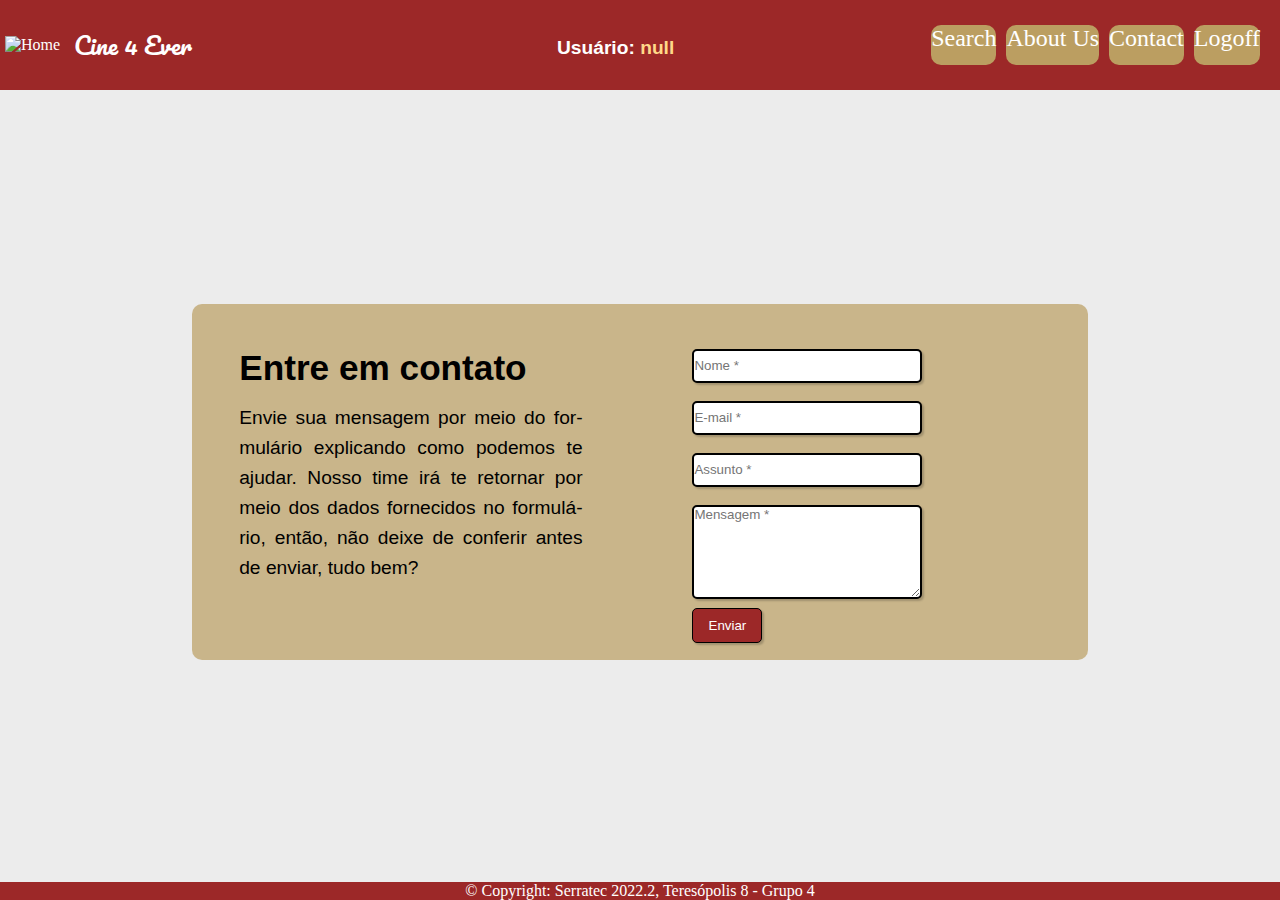
==== pages/contato/index.html @ 16ab35d5 "beta" ====
<!DOCTYPE html>
<html lang="en">

<head>
    <meta charset="UTF-8">
    <meta http-equiv="X-UA-Compatible" content="IE=edge">
    <meta name="viewport" content="width=device-width, initial-scale=1.0">
    <link rel="stylesheet" href="style.css">


    <title>Contato</title>
    <!-- CSS only -->
    <link href="https://cdn.jsdelivr.net/npm/bootstrap@5.2.1/dist/css/bootstrap.min.css" rel="stylesheet"
        integrity="sha384-iYQeCzEYFbKjA/T2uDLTpkwGzCiq6soy8tYaI1GyVh/UjpbCx/TYkiZhlZB6+fzT" crossorigin="anonymous" />
</head>

<body>
    <header class="header">
        <div id="logo_container">
            <a class="botaoHomeLink" href="/pages/inicio/index.html"><img class="mainImg" src="../../imagens/background-pipoca.png" width="55px" height="55px"
            alt="Home"></a>
            <div class="div_header_titulo">Cine 4 Ever</div>
        </div>
        <div id="bv_container">
            <div id="bem_vindo"></div>
        </div>
        <nav class="nav">
        <!-- <ul>
          <li><a href="">Search</a></li>
          <li><a href="">Contact</a></li>
          <li><a href="">About Us</a></li>
          </ul> -->
          <a  id="botao-menu" class="btn btn-primary" href="/pages/search/index.html" role="button">Search</a>
          <a  id="botao-menu" class="btn btn-primary" href="/pages/about/index.html" role="button">About Us</a>
          <a  id="botao-menu" class="btn btn-primary" href="/pages/contato/index.html" role="button">Contact</a>
          <a  id="botao-menu" class="btn btn-primary" href="../../pages/login/index.html" role="button">Logoff</a>
        </nav>
    </header>
    <main>
        <div class="div_help">
            <ul id="div_help_ul">
                <li class="div_help_li_h2">
                    <h2 id="div_help_li_h2">Entre em contato</h2>
                </li>
                <li class="div_help_li_p">
                    <p id="div_help_li_p">Envie sua men&shy;sa&shy;gem por meio do for&shy;mu&shy;lá&shy;rio ex&shy;pli&shy;can&shy;do como po&shy;de&shy;mos te ajudar. Nosso time irá te
                        re&shy;tor&shy;nar
                        por meio dos dados for&shy;ne&shy;ci&shy;dos no for&shy;mu&shy;lá&shy;rio, então, não deixe de con&shy;fe&shy;rir antes de enviar, tudo
                        bem?</p>
                </li>
            </ul>
            <div class="div_help_input">
                <div id="input_nome"><input type="text" placeholder="Nome *" required></div><br>
                <div id="input_email"><input type="email" placeholder="E-mail *" required></div><br>
                <div id="input_assunto"><input type="text" placeholder="Assunto *" required></div><br>
                <div id="input_msg"> <textarea name="mensagem" cols="20" rows="6" placeholder="Mensagem *"
                        required></textarea> </div>
                <div id="input_botao_enviar"><input type="submit" value="Enviar"></div>
            </div>
        </div>
    </main>
    <footer>
        &copy; Copyright: Serratec 2022.2, Teresópolis 8 - Grupo 4
    </footer>


    <!-- JavaScript Bundle with Popper -->
    <script src="https://cdn.jsdelivr.net/npm/bootstrap@5.2.1/dist/js/bootstrap.bundle.min.js"
        integrity="sha384-u1OknCvxWvY5kfmNBILK2hRnQC3Pr17a+RTT6rIHI7NnikvbZlHgTPOOmMi466C8"
        crossorigin="anonymous"></script>
        <script src="./script.js"></script>
</body>

</html>
---- pages/contato/style.css ----
@import url('https://fonts.googleapis.com/css2?family=Caveat&display=swap');
@import url('https://fonts.googleapis.com/css2?family=Pacifico&display=swap');

* {
    margin: 0;
    padding: 0;
}

:root {
    --font-titulo: 2.2rem;
    --font-paragrafo: 1.2rem;
}

body {
    width: 100vw;
    height: 100vh;
    background-color: rgb(236, 236, 236);
    background-image: url(/imagens/background-popcorn.jpg);
    background-size: 90px, 90px;
    display: flex;
    flex-direction: column;
    justify-content: space-between;
}

main {
    margin-top: 0;
    display: flex;
    justify-content: center;

}

/*HEADER*/
header {
    color: white;
    width: 100%;
    height: 10%;
    display: flex;
    justify-content: space-between;
    align-items: center;
    background-color: rgb(156, 40, 40);
}

header a {
    color: white;
    text-decoration: none;
}

#logo_container {
    display: flex;
    width: 15%;
    align-items: center;
    justify-content: space-between;
}

@media (max-width: 1200px) {
    header {
        width: 100%;
        height: 7%;
      
    }

    header nav {
        margin-right: 50px;
    }

    #logo_container {
        width: 25%;
    }
    .div_help {

        width: 100%;
        height: 100vw;
        flex-direction: column;
    }

    .div_help_input {
        margin-bottom: 50px;

    }
}


@media (max-width: 768px) {
    header {
        width: 100%;
        display: flex;
        justify-content: baseline;
    }
   
    #logo_container {
        max-width: 200px;
    }
  
    #botao-menu{
        font-size: 14px;
    }
    
    .nav {
        margin-right: 3px;
    }
    .div_help {

        width: 100%;
        height: 100vw;
        flex-direction: column;
    }

    .div_help_input {
        margin-bottom: 50px;

    }
}

@media (max-width: 580px) {
    header {
        width: 100%;
        height: 20%;
        flex-direction: column;
    }

    #bv_container{
    min-width: 150px;
    }

    .div_header_titulo{
        min-width: 50px;
    }
    #logo_container {
        width: 50%;
    }

    main {
        width: 100%;
        font-size: 10px;
        flex-direction: column;
        align-items: center;
    }

    #div_help_ul {
        height: 60%;
        margin: 0px;
        padding: 0px;
        width: 100%;
        flex-direction: column;
        text-align: left;
    }

    .div_help_input {
        height: 50%;
        width: 120%;
        margin-bottom: 30px;
    }

    footer {
        font-size: 14px;
        display: flex;
        justify-content: center;
        width: 100%;
    }
}

@media (max-width: 330px) {
    header {
        width: 100%;
        height: 160px;
        flex-direction: column;
    }

    #logo_container {
        width: 70%;
    }

    #botao-menu {
        width: 21%;
        font-size: 12px;
       
    }

    nav {
        justify-content: center;
    }

    main {
        width: 100%;
        font-size: 10px;
        flex-direction: column;
        align-items: center;
    }

    #div_help_ul {
        height: 100%;
        margin: 0px;
        padding: 0px;
        width: 100%;
        flex-direction: column;
        text-align: left;
    }

    #div_help_li_h2{
        height: 10px;
        font-size: 22px;
        font-weight: bold;
    }

    #div_help_li_p{
        font-size: 14px;
        margin-bottom: 0;
        text-align: justify;
        line-height: 22px;
    }



    footer {
        font-size: 11px;
        display: flex;
        text-align: left;
        width: 100%;
    }
}

#botao-menu {
    height: 40px;
    margin-right: 10px;
    background-color: rgb(187, 158, 97);
    border-radius: 10px;
    transition: 0.5s;
    border: none;
}

#botao-menu:hover {
    background-color: rgb(255, 217, 136);
    transition: 0.7s;
    margin-top: -2px;
}

.div_header_titulo {
    font-family: 'Pacifico', cursive;
}

.div_header_titulo {
    display: flex;
    margin: 0px;
    font-size: 1.5rem;
    justify-content: center;
    transition: 1s;
}

.div_header_titulo:hover {
    color: rgb(255, 217, 136);
}

nav,
ul,
li {
    display: flex;
    margin: 0px;
    margin-right: 5px;
    font-size: 1.5rem;
    transition: color 0.2s;
    padding: 5px;

}

.botaoHomeLink {
    margin-left: 5px;
}

a:hover {
    color: rgb(58, 157, 245);
    transition: .7s;
    margin-top: -2px;
}

.div_header_titulo {
    display: flex;
    margin: 0px;
    font-size: 1.5rem;
    justify-content: center;
    align-items: center;
}

/*SECTION FORMS*/

.div_help {
    margin: 1%;
    padding-bottom: 5px;
    display: flex;
    width: 70%;
    height: 90%;
    justify-content: center;
    border-radius: 10px;
    background-color: rgb(187, 158, 97, .7);

}

.div_help>ul {
    padding-right: 50px;
    display: block;
    align-items: center;
    flex-basis: 40%
}

div h2 {
    margin-top: 10%;
    font-size: var(--font-titulo);
    font-family: Arial, Helvetica, sans-serif;
}

div p {
    margin-top: 5px;
    font-size: var(--font-paragrafo);
    font-family: Arial, Helvetica, sans-serif;
    line-height: 30px;
    text-align: justify;
}

div input {
    height: 30px;
    width: 140%;
    border-radius: 5px;
    font-family: Arial, Helvetica, sans-serif;
    border: 2px solid black;
    box-shadow: 2px 2px 2px rgb(0, 0, 0, 0.2);
}

div textarea {
    width: 140%;
    border-radius: 5px;
    font-family: Arial, Helvetica, sans-serif;
    border: 2px solid black;
    box-shadow: 2px 2px 2px rgb(0, 0, 0, 0.2);
}

.div_help_input {
    margin-top: 5%;
    margin-left: 5%;
    flex-basis: 40%;
    justify-content: center;
    padding-bottom: 20px;
}

#input_nome {
    width: 45%;
}

#input_email {
    width: 45%;
}

#input_assunto {
    width: 45%;
}

#input_msg {
    width: 45%;
}

#input_botao_enviar:hover:focus {
    background: aliceblue;
    transition: 0.7s;
    margin-top: -2px;
}

div input[type=submit] {
    margin-top: 5px;
    color: white;
    background-color: rgb(156, 40, 40);
    border-radius: 5px;
    width: 70px;
    height: 35px;
    border: 1px solid black;
}

div textarea :focus,
div input:focus {
    background-color: aliceblue;
}

footer {
    color: white;
    display: flex;
    align-items: center;
    justify-content: center;
    background-color: rgb(156, 40, 40);
}

#bv_container {
    display: flex;
    justify-content: right;
    width: 18%;
}

#bem_vindo {
    display: flex;
    align-items: center;
    justify-content: center;
    font-weight: bold;
    min-width: fit-content;
}

#bem_vindo span{
    color: rgb(255, 217, 136);
}
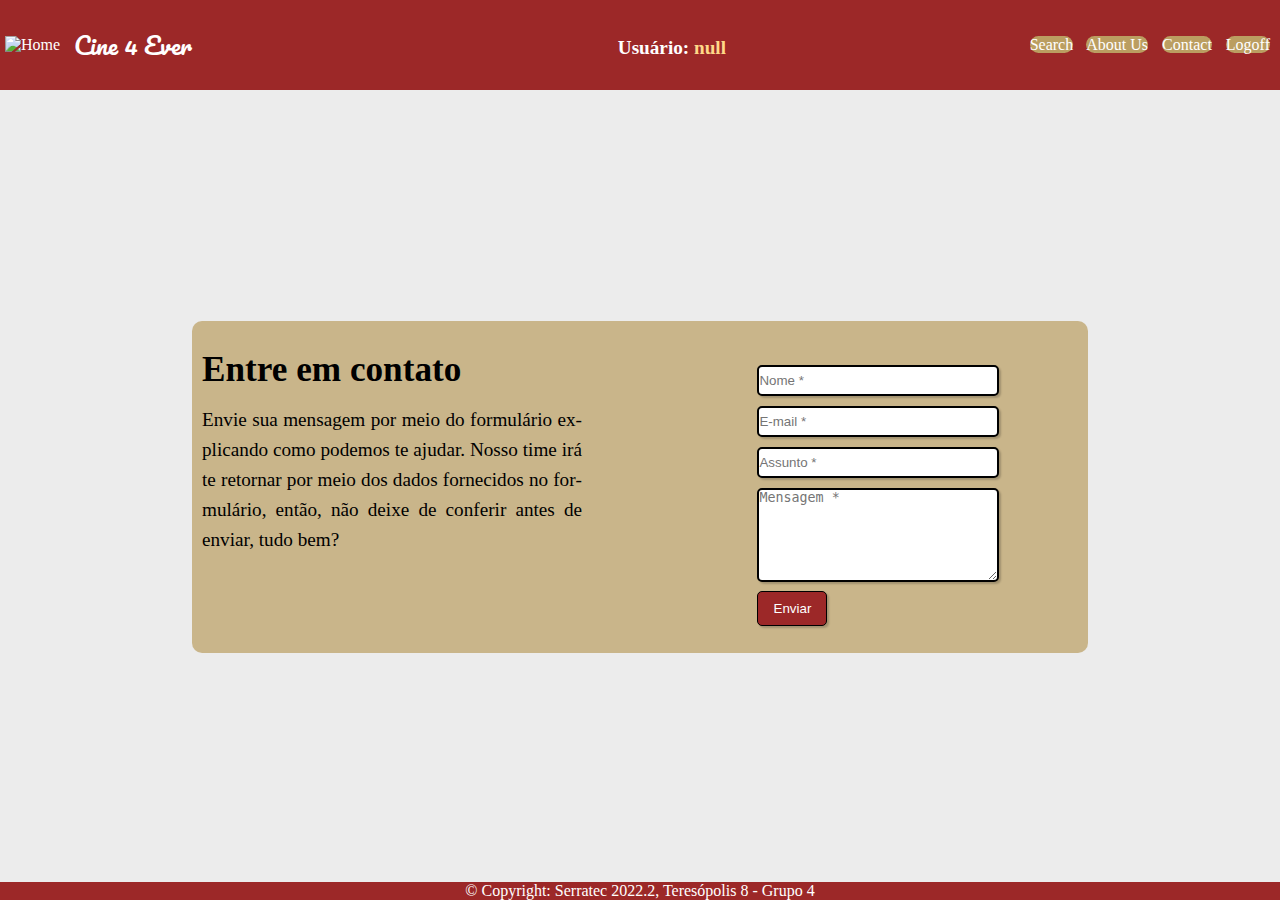
==== commit 039f2068: "Merge pull request #9 from Fabio-Gurgel/ricardo" ====
--- a/pages/contato/index.html
+++ b/pages/contato/index.html
@@ -25,14 +25,9 @@
             <div id="bem_vindo"></div>
         </div>
         <nav class="nav">
-        <!-- <ul>
-          <li><a href="">Search</a></li>
-          <li><a href="">Contact</a></li>
-          <li><a href="">About Us</a></li>
-          </ul> -->
-          <a  id="botao-menu" class="btn btn-primary" href="/pages/search/index.html" role="button">Search</a>
-          <a  id="botao-menu" class="btn btn-primary" href="/pages/about/index.html" role="button">About Us</a>
-          <a  id="botao-menu" class="btn btn-primary" href="/pages/contato/index.html" role="button">Contact</a>
+          <a  id="botao-menu" class="btn btn-primary" href="../../pages/search/index.html" role="button">Search</a>
+          <a  id="botao-menu" class="btn btn-primary" href="../../pages/about/index.html" role="button">About Us</a>
+          <a  id="botao-menu" class="btn btn-primary" href="../../pages/contato/index.html" role="button">Contact</a>
           <a  id="botao-menu" class="btn btn-primary" href="../../pages/login/index.html" role="button">Logoff</a>
         </nav>
     </header>
@@ -50,9 +45,9 @@
                 </li>
             </ul>
             <div class="div_help_input">
-                <div id="input_nome"><input type="text" placeholder="Nome *" required></div><br>
-                <div id="input_email"><input type="email" placeholder="E-mail *" required></div><br>
-                <div id="input_assunto"><input type="text" placeholder="Assunto *" required></div><br>
+                <div id="input_nome"><input type="text" placeholder="Nome *" required></div>
+                <div id="input_email"><input type="email" placeholder="E-mail *" required></div>
+                <div id="input_assunto"><input type="text" placeholder="Assunto *" required></div>
                 <div id="input_msg"> <textarea name="mensagem" cols="20" rows="6" placeholder="Mensagem *"
                         required></textarea> </div>
                 <div id="input_botao_enviar"><input type="submit" value="Enviar"></div>
--- a/pages/contato/style.css
+++ b/pages/contato/style.css
@@ -52,172 +52,7 @@
     justify-content: space-between;
 }
 
-@media (max-width: 1200px) {
-    header {
-        width: 100%;
-        height: 7%;
-      
-    }
-
-    header nav {
-        margin-right: 50px;
-    }
-
-    #logo_container {
-        width: 25%;
-    }
-    .div_help {
-
-        width: 100%;
-        height: 100vw;
-        flex-direction: column;
-    }
-
-    .div_help_input {
-        margin-bottom: 50px;
-
-    }
-}
-
-
-@media (max-width: 768px) {
-    header {
-        width: 100%;
-        display: flex;
-        justify-content: baseline;
-    }
-   
-    #logo_container {
-        max-width: 200px;
-    }
-  
-    #botao-menu{
-        font-size: 14px;
-    }
-    
-    .nav {
-        margin-right: 3px;
-    }
-    .div_help {
-
-        width: 100%;
-        height: 100vw;
-        flex-direction: column;
-    }
-
-    .div_help_input {
-        margin-bottom: 50px;
-
-    }
-}
-
-@media (max-width: 580px) {
-    header {
-        width: 100%;
-        height: 20%;
-        flex-direction: column;
-    }
-
-    #bv_container{
-    min-width: 150px;
-    }
-
-    .div_header_titulo{
-        min-width: 50px;
-    }
-    #logo_container {
-        width: 50%;
-    }
-
-    main {
-        width: 100%;
-        font-size: 10px;
-        flex-direction: column;
-        align-items: center;
-    }
-
-    #div_help_ul {
-        height: 60%;
-        margin: 0px;
-        padding: 0px;
-        width: 100%;
-        flex-direction: column;
-        text-align: left;
-    }
-
-    .div_help_input {
-        height: 50%;
-        width: 120%;
-        margin-bottom: 30px;
-    }
-
-    footer {
-        font-size: 14px;
-        display: flex;
-        justify-content: center;
-        width: 100%;
-    }
-}
-
-@media (max-width: 330px) {
-    header {
-        width: 100%;
-        height: 160px;
-        flex-direction: column;
-    }
-
-    #logo_container {
-        width: 70%;
-    }
-
-    #botao-menu {
-        width: 21%;
-        font-size: 12px;
-       
-    }
-
-    nav {
-        justify-content: center;
-    }
-
-    main {
-        width: 100%;
-        font-size: 10px;
-        flex-direction: column;
-        align-items: center;
-    }
-
-    #div_help_ul {
-        height: 100%;
-        margin: 0px;
-        padding: 0px;
-        width: 100%;
-        flex-direction: column;
-        text-align: left;
-    }
-
-    #div_help_li_h2{
-        height: 10px;
-        font-size: 22px;
-        font-weight: bold;
-    }
-
-    #div_help_li_p{
-        font-size: 14px;
-        margin-bottom: 0;
-        text-align: justify;
-        line-height: 22px;
-    }
-
-
-
-    footer {
-        font-size: 11px;
-        display: flex;
-        text-align: left;
-        width: 100%;
-    }
-}
+
 
 #botao-menu {
     height: 40px;
@@ -230,7 +65,6 @@
 
 #botao-menu:hover {
     background-color: rgb(255, 217, 136);
-    transition: 0.7s;
     margin-top: -2px;
 }
 
@@ -250,27 +84,12 @@
     color: rgb(255, 217, 136);
 }
 
-nav,
-ul,
-li {
-    display: flex;
-    margin: 0px;
-    margin-right: 5px;
-    font-size: 1.5rem;
-    transition: color 0.2s;
-    padding: 5px;
-
-}
 
 .botaoHomeLink {
     margin-left: 5px;
 }
 
-a:hover {
-    color: rgb(58, 157, 245);
-    transition: .7s;
-    margin-top: -2px;
-}
+
 
 .div_header_titulo {
     display: flex;
@@ -287,11 +106,20 @@
     padding-bottom: 5px;
     display: flex;
     width: 70%;
-    height: 90%;
+    height: 92%;
     justify-content: center;
     border-radius: 10px;
     background-color: rgb(187, 158, 97, .7);
 
+}
+
+ul,
+li {
+    width: 380px;
+    display: flex;
+    margin: 0px;
+    margin-right: 5px;
+    padding: 5px;
 }
 
 .div_help>ul {
@@ -301,65 +129,58 @@
     flex-basis: 40%
 }
 
+
 div h2 {
-    margin-top: 10%;
-    font-size: var(--font-titulo);
-    font-family: Arial, Helvetica, sans-serif;
+    margin-top: 5%;
+    font-size: var(--font-titulo);  
 }
 
 div p {
     margin-top: 5px;
     font-size: var(--font-paragrafo);
-    font-family: Arial, Helvetica, sans-serif;
     line-height: 30px;
     text-align: justify;
 }
 
 div input {
-    height: 30px;
-    width: 140%;
+    height: 27px;
+    width: 160%;
     border-radius: 5px;
-    font-family: Arial, Helvetica, sans-serif;
     border: 2px solid black;
     box-shadow: 2px 2px 2px rgb(0, 0, 0, 0.2);
 }
 
 div textarea {
-    width: 140%;
+    width: 160%;
     border-radius: 5px;
-    font-family: Arial, Helvetica, sans-serif;
     border: 2px solid black;
     box-shadow: 2px 2px 2px rgb(0, 0, 0, 0.2);
 }
 
 .div_help_input {
     margin-top: 5%;
-    margin-left: 5%;
+    margin-left: 14%;
     flex-basis: 40%;
-    justify-content: center;
     padding-bottom: 20px;
 }
 
 #input_nome {
     width: 45%;
+    padding-bottom: 10px;
 }
 
 #input_email {
     width: 45%;
+    padding-bottom: 10px;
 }
 
 #input_assunto {
     width: 45%;
+    padding-bottom: 10px;
 }
 
 #input_msg {
     width: 45%;
-}
-
-#input_botao_enviar:hover:focus {
-    background: aliceblue;
-    transition: 0.7s;
-    margin-top: -2px;
 }
 
 div input[type=submit] {
@@ -370,11 +191,10 @@
     width: 70px;
     height: 35px;
     border: 1px solid black;
-}
-
-div textarea :focus,
-div input:focus {
-    background-color: aliceblue;
+    transition: 0.5s;
+}
+div input[type=submit]:hover{
+   background-color: rgb(235, 118, 118);
 }
 
 footer {
@@ -385,6 +205,8 @@
     background-color: rgb(156, 40, 40);
 }
 
+/* MENSAGEM BEM VINDO E JS*/
+
 #bv_container {
     display: flex;
     justify-content: right;
@@ -399,6 +221,136 @@
     min-width: fit-content;
 }
 
-#bem_vindo span{
+#bem_vindo span {
     color: rgb(255, 217, 136);
+}
+
+/* MEDIA */
+@media (max-width: 1200px) {
+    header {
+        width: 100%;
+        height: 7%;
+    }
+
+    header nav {
+        margin-right: 50px;
+    }
+
+    #logo_container {
+        width: 25%;
+    }
+
+    .div_help {
+        width: 100%;
+    }
+    .div_help_input {
+        margin-bottom: 50px;
+    }
+}
+
+
+@media (max-width: 780px) {
+    header {
+        min-height: 10%;
+        width: 100%;
+        display: flex;
+        justify-content: baseline;
+    }
+    main{
+        margin: 30px;
+        padding: 30px;
+        width: 90%;
+    }
+    #logo_container {
+        max-width: 200px;
+    }
+
+    #botao-menu {
+        font-size: 13px;
+    }
+
+    .nav {
+        margin-right: 3px;
+    }
+    .div_help {
+      flex-direction: column;
+    }
+    #div_help_ul{
+        margin-top: 30px;
+        width: 100%;
+        margin-left: 10%;
+    }
+
+    .div_help_input {
+        margin-bottom: 50px;
+
+    }
+}
+
+@media (max-width: 730px) {
+    header {
+        width: 100%;
+        height: 10%;
+    }
+
+    #bv_container {
+        min-width: 150px;
+    }
+
+    .div_header_titulo {
+        min-width: 50px;
+    }
+
+    #logo_container {
+        width: 50%;
+    }
+
+    footer {
+        font-size: 14px;
+        display: flex;
+        justify-content: center;
+        width: 100%;
+    }
+}
+
+@media (max-width: 665px) {
+
+    #logo_container {
+        width: 70%;
+    }
+    #botao-menu {
+        width: 21%;
+        font-size: 12px;
+    }
+    footer {
+        font-size: 11px;
+        display: flex;
+        text-align: left;
+        width: 100%;
+    }
+}
+
+@media (max-width: 620px) {
+header{
+    min-block-size: 20%;
+    flex-direction: column;
+}
+main{
+   min-width: 100%;
+   margin-left: -5px; 
+    
+}
+
+  #bv_container{
+    max-height: 10px;
+    
+  }
+  #div_help{
+    margin-right: 20px;
+  }
+  #botao-menu{
+    margin-right: 12px;
+    margin-bottom: 15px;
+  }
+  
 }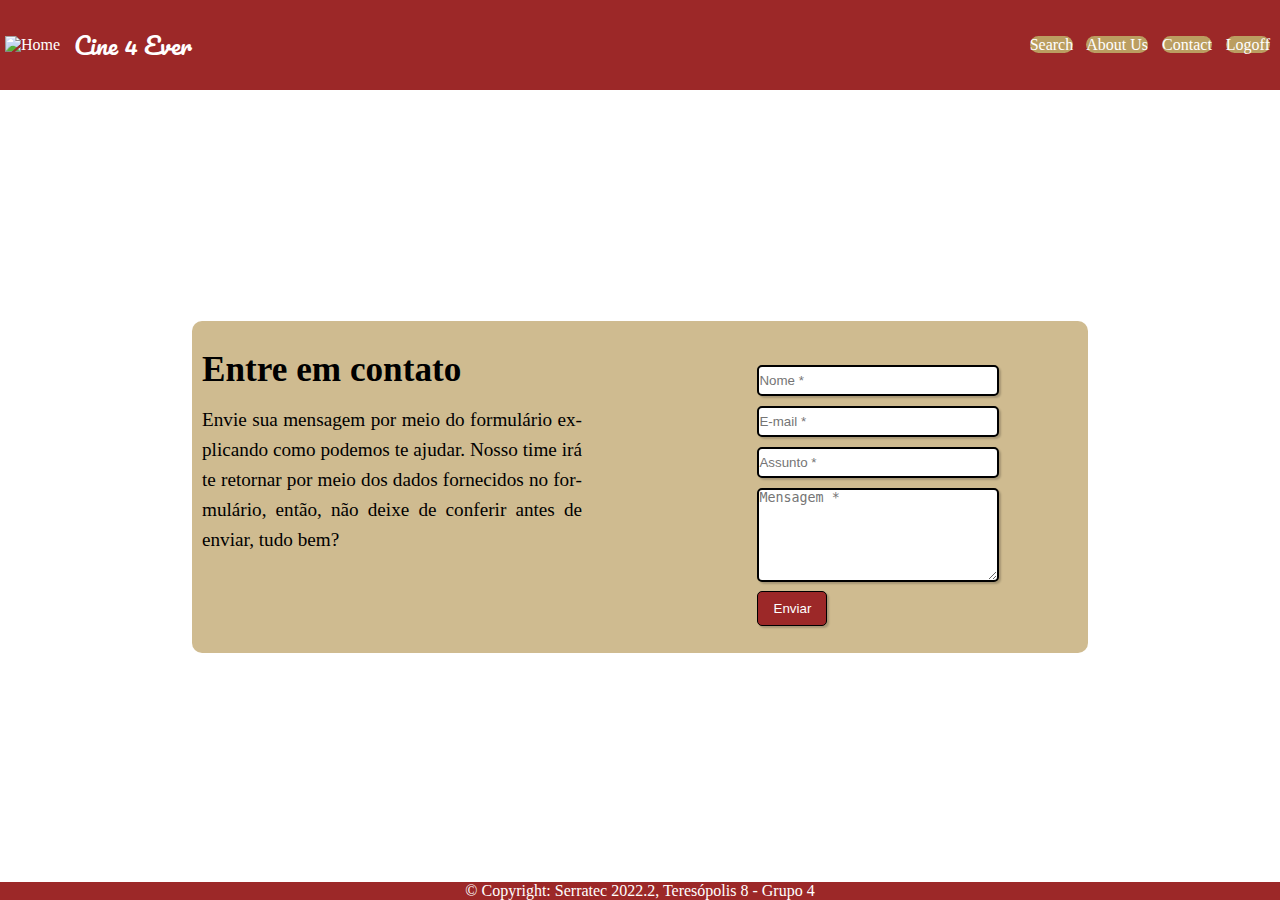
==== commit bd0f69c9: "Merge pull request #12 from Fabio-Gurgel/ricardo" ====
--- a/pages/contato/index.html
+++ b/pages/contato/index.html
@@ -17,7 +17,7 @@
 <body>
     <header class="header">
         <div id="logo_container">
-            <a class="botaoHomeLink" href="/pages/inicio/index.html"><img class="mainImg" src="../../imagens/background-pipoca.png" width="55px" height="55px"
+            <a class="botaoHomeLink" href="../../pages/inicio/index.html"><img class="mainImg" src="../../imagens/background-pipoca.png" width="55px" height="55px"
             alt="Home"></a>
             <div class="div_header_titulo">Cine 4 Ever</div>
         </div>
--- a/pages/contato/style.css
+++ b/pages/contato/style.css
@@ -14,8 +14,7 @@
 body {
     width: 100vw;
     height: 100vh;
-    background-color: rgb(236, 236, 236);
-    background-image: url(/imagens/background-popcorn.jpg);
+    background-image: url(../../imagens/background-popcorn.jpg);
     background-size: 90px, 90px;
     display: flex;
     flex-direction: column;
